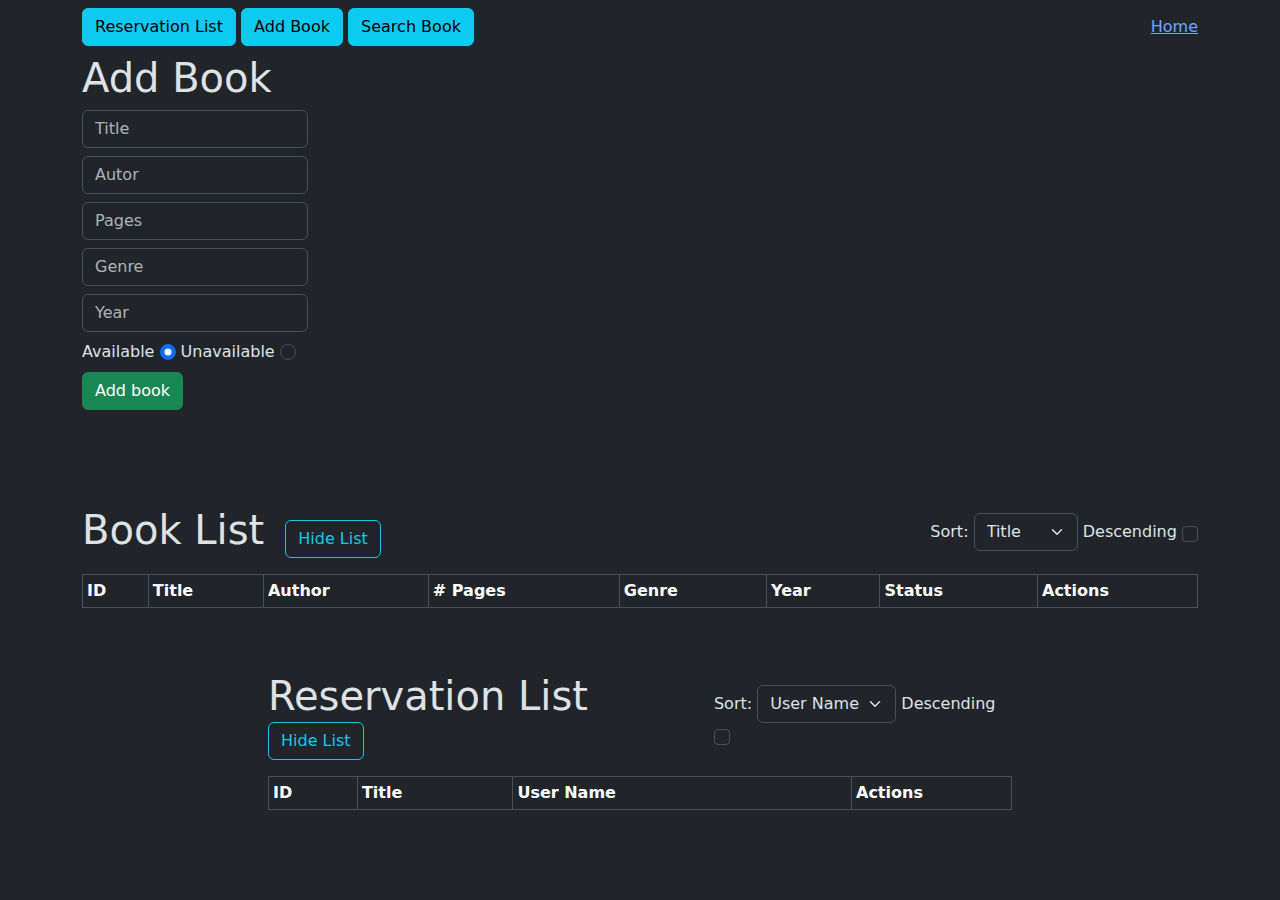
==== pages/admin.html @ ea894881 ":lipstick:feat(app):add basic styles" ====
<!DOCTYPE html>
<html lang="en" data-bs-theme="dark">

<head>
    <meta charset="UTF-8">
    <meta name="viewport" content="width=device-width, initial-scale=1.0">
    <link href="https://cdn.jsdelivr.net/npm/bootstrap@5.3.3/dist/css/bootstrap.min.css" rel="stylesheet"
        integrity="sha384-QWTKZyjpPEjISv5WaRU9OFeRpok6YctnYmDr5pNlyT2bRjXh0JMhjY6hW+ALEwIH" crossorigin="anonymous">
    <link rel="stylesheet" href="../styles.css">
    <title>Books Management</title>
</head>

<body>
    <nav class="navbar" id="nav">
        <div class="container-md gap-3">
            <div class="justify-content-center">
                <a class="btn btn-info" href="#reservation-table">Reservation List</a>
                <button class="btn btn-info" type="button" onclick="defaultForm()">Add Book</button>
                <button class="btn btn-info" type="button" onclick="searchForm()">Search Book</button>
            </div>
            <a href="../" target="_self">Home</a>
        </div>    
    </nav>


    <section id="main-form" class="container-md">
        <form id="create-book-form" method="post" onsubmit="createBook(event)">
            <h1>Add Book</h1>
            <input class="form-control w-auto mb-2" type="text" name="title" placeholder="Title" required>
            <input class="form-control w-auto mb-2" type="text" name="author" placeholder="Autor" required>
            <input class="form-control w-auto mb-2" type="number" name="pages" placeholder="Pages" min="1" step="1" pattern="\d+" required>
            <input class="form-control w-auto mb-2" type="text" name="genre" placeholder="Genre" required>
            <input class="form-control w-auto mb-2" type="number" name="year" placeholder="Year" required>
            <label class="form-check-label" for="available">Available</label>
            <input class="form-check-input" type="radio" name="status" value="available" id="available" checked>
            <label class="form-check-label" for="unavailable">Unavailable</label>
            <input class="form-check-input" type="radio" name="status" value="unavailable" id="unavailable">
            <button class="btn btn-success d-block mt-2" type="submit">Add book</button>
        </form>
    </section>

    <article>
        <span id="response"></span>
    </article>

    <section class="container-md overflow-x-auto my-5" id="response-table">

    </section>

    <section class="container-md overflow-x-auto">
        <div class="d-flex justify-content-between align-items-center mb-3">
            <div>
                <h1 class="d-inline align-middle me-3">Book List</h1>
                <button class="btn btn-outline-info align-text-top" type="button" data-bs-toggle="collapse"
                    data-bs-target="#collapse-table" aria-expanded="true" aria-controls="collapse-table"
                    onclick="listToggler(event)">
                    Hide List
                </button>
            </div>
            <div>
                <span>Sort:</span>
                <select class="form-select d-inline w-auto" id="select-list" aria-label="Select sort" onchange="sortListAdmin()">
                    <option value="id">ID</option>
                    <option selected value="title">Title</option>
                    <option value="author">Author</option>
                    <option value="pages">Pages</option>
                    <option value="genre">Genre</option>
                    <option value="year">Year</option>
                    <option value="status">Status</option>
                </select>
                <label class="form-check-label" for="order-list">Descending</label>
                <input class="form-check-input align-text-top" type="checkbox" name="order" id="order-list" onchange="sortListAdmin()">
            </div>
        </div>
        <table id="collapse-table" class="collapse show table table-sm table-bordered table-hover">
            <thead>
                <tr>
                    <th>ID</th>
                    <th>Title</th>
                    <th>Author</th>
                    <th># Pages</th>
                    <th>Genre</th>
                    <th>Year</th>
                    <th>Status</th>
                    <th class="width-actions">Actions</th>
                </tr>
            </thead>
            <tbody id="table-body">
            </tbody>
        </table>
    </section>

    <section class="container overflow-x-auto py-5 reserv-section" id="reservation-table">
        <div class="d-flex justify-content-between column-gap-3 align-items-center mb-3">
            <div>
                <h1 class="d-inline align-middle text-break me-3">Reservation List</h1>
                <button class="btn btn-outline-info align-text-top" type="button" data-bs-toggle="collapse"
                    data-bs-target="#collapse-table-reserv" aria-expanded="true" aria-controls="collapse-table-reserv"
                    onclick="listToggler(event)">
                    Hide List
                </button>
            </div>
            <div>
                <span>Sort:</span>
                <select class="form-select d-inline w-auto" id="select-list-reserv" aria-label="Select sort" onchange="sortListReserv()">
                    <option value="id">Book ID</option>
                    <option selected value="title">Title</option>
                    <option selected value="user_name">User Name</option>
                </select>
                <label class="form-check-label" for="order-list-reserv">Descending</label>
                <input class="form-check-input align-text-top" type="checkbox" name="order" id="order-list-reserv" onchange="sortListReserv()">
            </div>
        </div>
        <table id="collapse-table-reserv" class="collapse show table table-sm table-bordered table-hover">
            <thead>
                <tr>
                    <th>ID</th>
                    <th>Title</th>
                    <th>User Name</th>
                    <th class="width-actions">Actions</th>
                </tr>
            </thead>
            <tbody id="table-body-reserv">
            </tbody>
        </table>
    </section>
    <script src="https://cdn.jsdelivr.net/npm/bootstrap@5.3.3/dist/js/bootstrap.bundle.min.js"
        integrity="sha384-YvpcrYf0tY3lHB60NNkmXc5s9fDVZLESaAA55NDzOxhy9GkcIdslK1eN7N6jIeHz"
        crossorigin="anonymous"></script>
    <script src="../scripts/admin.js"></script>
</body>

</html>
---- styles.css ----
.id-loan {
    max-width: 60px;
    text-align: center;
}

.id-return {
    max-width: 90px;
    text-align: center;
}

.main-label {
    width: 82px;
}

.reserv-section {
    max-width: 768px;
}

.default-input {
    display: inline-block;
    width: auto;
}


@media screen and (min-width:640px){
    .title-loan {
        width: 250px;
    }
}

@media screen and (min-width:1200px) {
    .width-actions {
        width: 160px;
    }
}
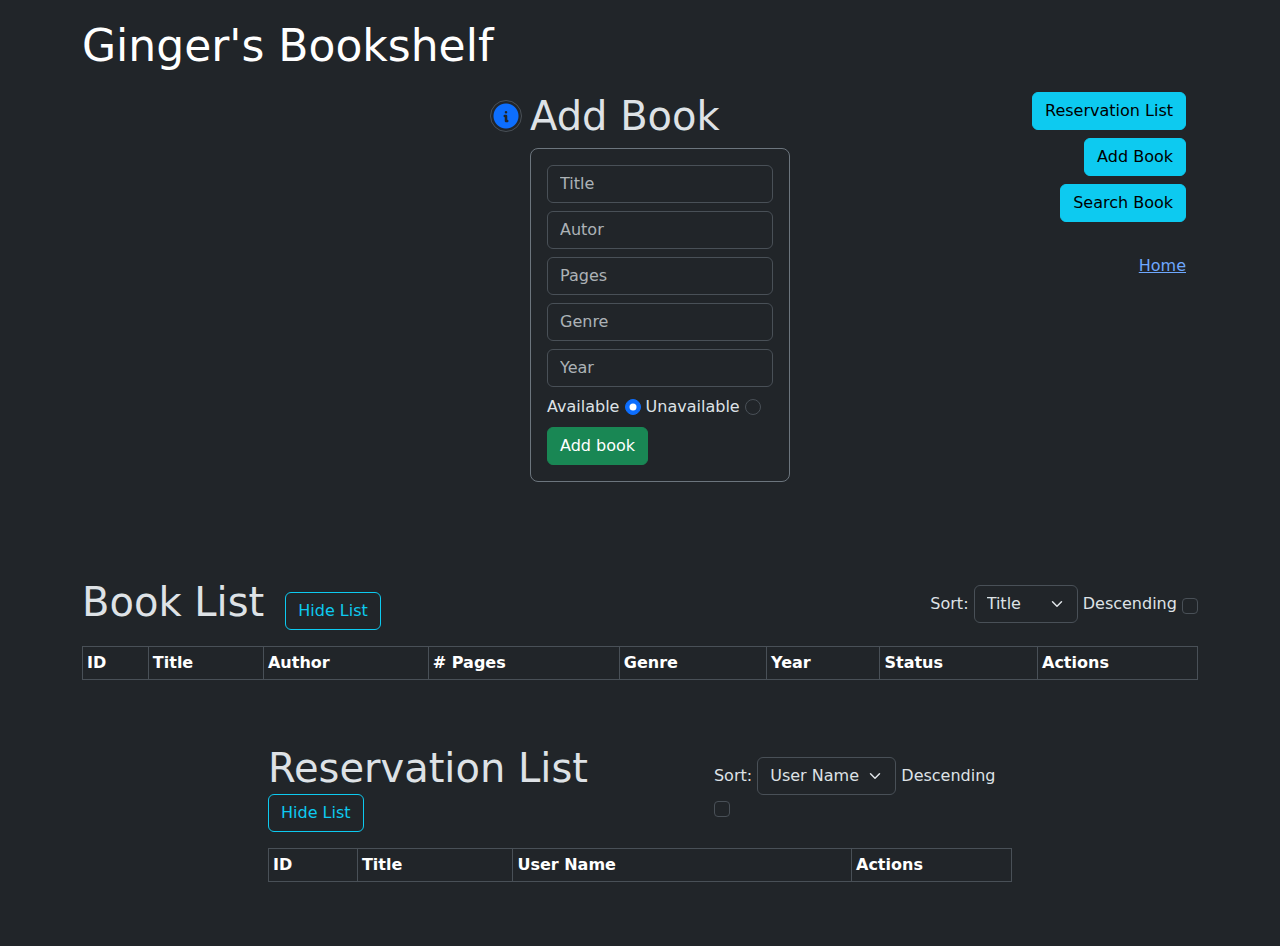
==== commit 18df0aef: ":lipstick:feat(app):add a full responsive layered design for the Main section" ====
--- a/pages/admin.html
+++ b/pages/admin.html
@@ -12,32 +12,62 @@
 
 <body>
     <nav class="navbar" id="nav">
-        <div class="container-md gap-3">
-            <div class="justify-content-center">
-                <a class="btn btn-info" href="#reservation-table">Reservation List</a>
-                <button class="btn btn-info" type="button" onclick="defaultForm()">Add Book</button>
-                <button class="btn btn-info" type="button" onclick="searchForm()">Search Book</button>
+        <div class="position-relative container-md gap-3">
+            <a class="navbar-brand brand-size" href="../">Ginger's Bookshelf</a>
+            <button class="navbar-toggler d-lg-none" type="button" data-bs-toggle="collapse"
+                data-bs-target="#navbarTogglerTop" aria-controls="navbarTogglerTop" aria-expanded="false"
+                aria-label="Toggle navigation">
+                <span class="navbar-toggler-icon"></span>
+            </button>
+            <div class="collapse navbar-collapse d-lg-none align-self-center position-absolute end-0 top-menu"
+                id="navbarTogglerTop">
+                <div class="d-flex gap-2 flex-column bg-dark rounded-1 p-3">
+                    <a class="btn btn-info ms-auto" href="#reservation-table">Reservation List</a>
+                    <button class="btn btn-info" type="button" onclick="defaultForm()">Add Book</button>
+                    <button class="btn btn-info" type="button" onclick="searchForm()">Search Book</button>
+                    <a class="align-self-center mt-4 ms-auto" href="../" target="_self">Home</a>
+                </div>
             </div>
-            <a href="../" target="_self">Home</a>
-        </div>    
+        </div>
     </nav>
 
+    <main class="container-md row mx-auto">
+        <div class="col"></div>
+        <div class="col-lg-6 d-flex justify-content-lg-center column-gap-2">
+            <div class="dropstart position-absolute position-lg-relative">
+                <button class="btn rounded-circle border border-1 p-0 d-block ms-auto mt-1 mt-md-2" type="button"
+                    data-bs-toggle="dropdown" aria-expanded="false" id="info-btn">
+                    <img class="info-icon" src="../assets/info-icon.png" alt="Info Icon">
+                </button>
+                <p class="dropdown-menu px-1 top-dropdown right-dropdown width-dropdown w-auto" id="info-text">
+                    A placeholder info Lorem ipsum dolor sit amet consectetur adipisicing elit. Non, facilis beatae cupiditate sunt fugiat dolorem consequatur perspiciatis labore temporibus, repellendus aut quidem voluptatibus sequi enim dolores ipsam quis laborum quasi.
+                </p>
+            </div>
+            <section id="main-form">
+                <h1 class="text-center text-lg-start">Add Book</h1>
+                <form class="border border-secondary rounded-3 p-3" id="create-book-form" method="post" onsubmit="createBook(event)">
+                    <input class="form-control w-auto mb-2" type="text" name="title" placeholder="Title" required>
+                    <input class="form-control w-auto mb-2" type="text" name="author" placeholder="Autor" required>
+                    <input class="form-control w-auto mb-2" type="number" name="pages" placeholder="Pages" min="1"
+                        step="1" pattern="\d+" required>
+                    <input class="form-control w-auto mb-2" type="text" name="genre" placeholder="Genre" required>
+                    <input class="form-control w-auto mb-2" type="number" name="year" placeholder="Year" required>
+                    <label class="form-check-label" for="available">Available</label>
+                    <input class="form-check-input" type="radio" name="status" value="available" id="available" checked>
+                    <label class="form-check-label" for="unavailable">Unavailable</label>
+                    <input class="form-check-input" type="radio" name="status" value="unavailable" id="unavailable">
+                    <button class="btn btn-success d-block mt-2" type="submit">Add book</button>
+                </form>
+            </section>
+        </div>
+        <div class="d-none d-lg-flex gap-2 flex-column col">
+            <a class="btn btn-info ms-auto" href="#reservation-table">Reservation List</a>
+            <button class="btn btn-info ms-auto" type="button" onclick="defaultForm()">Add Book</button>
+            <button class="btn btn-info ms-auto" type="button" onclick="searchForm()">Search Book</button>
+            <a class="align-self-center mt-4 ms-auto" href="../" target="_self">Home</a>
+        </div>
 
-    <section id="main-form" class="container-md">
-        <form id="create-book-form" method="post" onsubmit="createBook(event)">
-            <h1>Add Book</h1>
-            <input class="form-control w-auto mb-2" type="text" name="title" placeholder="Title" required>
-            <input class="form-control w-auto mb-2" type="text" name="author" placeholder="Autor" required>
-            <input class="form-control w-auto mb-2" type="number" name="pages" placeholder="Pages" min="1" step="1" pattern="\d+" required>
-            <input class="form-control w-auto mb-2" type="text" name="genre" placeholder="Genre" required>
-            <input class="form-control w-auto mb-2" type="number" name="year" placeholder="Year" required>
-            <label class="form-check-label" for="available">Available</label>
-            <input class="form-check-input" type="radio" name="status" value="available" id="available" checked>
-            <label class="form-check-label" for="unavailable">Unavailable</label>
-            <input class="form-check-input" type="radio" name="status" value="unavailable" id="unavailable">
-            <button class="btn btn-success d-block mt-2" type="submit">Add book</button>
-        </form>
-    </section>
+    </main>
 
     <article>
         <span id="response"></span>
@@ -59,7 +89,8 @@
             </div>
             <div>
                 <span>Sort:</span>
-                <select class="form-select d-inline w-auto" id="select-list" aria-label="Select sort" onchange="sortListAdmin()">
+                <select class="form-select d-inline w-auto" id="select-list" aria-label="Select sort"
+                    onchange="sortListAdmin()">
                     <option value="id">ID</option>
                     <option selected value="title">Title</option>
                     <option value="author">Author</option>
@@ -69,7 +100,8 @@
                     <option value="status">Status</option>
                 </select>
                 <label class="form-check-label" for="order-list">Descending</label>
-                <input class="form-check-input align-text-top" type="checkbox" name="order" id="order-list" onchange="sortListAdmin()">
+                <input class="form-check-input align-text-top" type="checkbox" name="order" id="order-list"
+                    onchange="sortListAdmin()">
             </div>
         </div>
         <table id="collapse-table" class="collapse show table table-sm table-bordered table-hover">
@@ -102,13 +134,15 @@
             </div>
             <div>
                 <span>Sort:</span>
-                <select class="form-select d-inline w-auto" id="select-list-reserv" aria-label="Select sort" onchange="sortListReserv()">
+                <select class="form-select d-inline w-auto" id="select-list-reserv" aria-label="Select sort"
+                    onchange="sortListReserv()">
                     <option value="id">Book ID</option>
                     <option selected value="title">Title</option>
                     <option selected value="user_name">User Name</option>
                 </select>
                 <label class="form-check-label" for="order-list-reserv">Descending</label>
-                <input class="form-check-input align-text-top" type="checkbox" name="order" id="order-list-reserv" onchange="sortListReserv()">
+                <input class="form-check-input align-text-top" type="checkbox" name="order" id="order-list-reserv"
+                    onchange="sortListReserv()">
             </div>
         </div>
         <table id="collapse-table-reserv" class="collapse show table table-sm table-bordered table-hover">
--- a/styles.css
+++ b/styles.css
@@ -12,19 +12,78 @@
     width: 82px;
 }
 
+.edit-label {
+    width: 55px;
+}
+
 .reserv-section {
     max-width: 768px;
 }
 
-.default-input {
-    display: inline-block;
-    width: auto;
+.top-menu {
+    top: 65px;
 }
 
+.brand-size {
+    font-size: 22px;
+}
+
+.info-icon {
+    width: 30px;
+}
+
+/*Not used for now*/
+.w-fit {
+    width: fit-content;
+}
+
+.top-dropdown {
+    top: 44px !important;
+}
+
+.width-dropdown {
+    min-width: 240px;
+}
+
+.info-icon:hover{
+    content: url("./assets/info-circle-hover.png");
+}
 
 @media screen and (min-width:640px){
     .title-loan {
         width: 250px;
+    }
+
+    .top-menu {
+        top: 75px;
+    }
+
+    .brand-size {
+        font-size: calc(1.375rem + 1.5vw);
+    }
+}
+
+@media screen and (min-width:768px) {
+    .top-dropdown {
+        top: 48px !important;
+    }
+}
+
+@media screen and (min-width:992px) {
+    .top-menu {
+        top: 0;
+    }
+
+    .position-lg-relative {
+        position: relative !important;
+    }
+
+    .top-dropdown {
+        top: 0 !important;
+    }
+
+    .right-dropdown {
+        right: 4px !important;
     }
 }
 
@@ -32,4 +91,12 @@
     .width-actions {
         width: 160px;
     }
+
+    .brand-size {
+        font-size: 2.75rem;
+    }
+
+    .width-dropdown {
+        min-width: 340px;
+    }
 }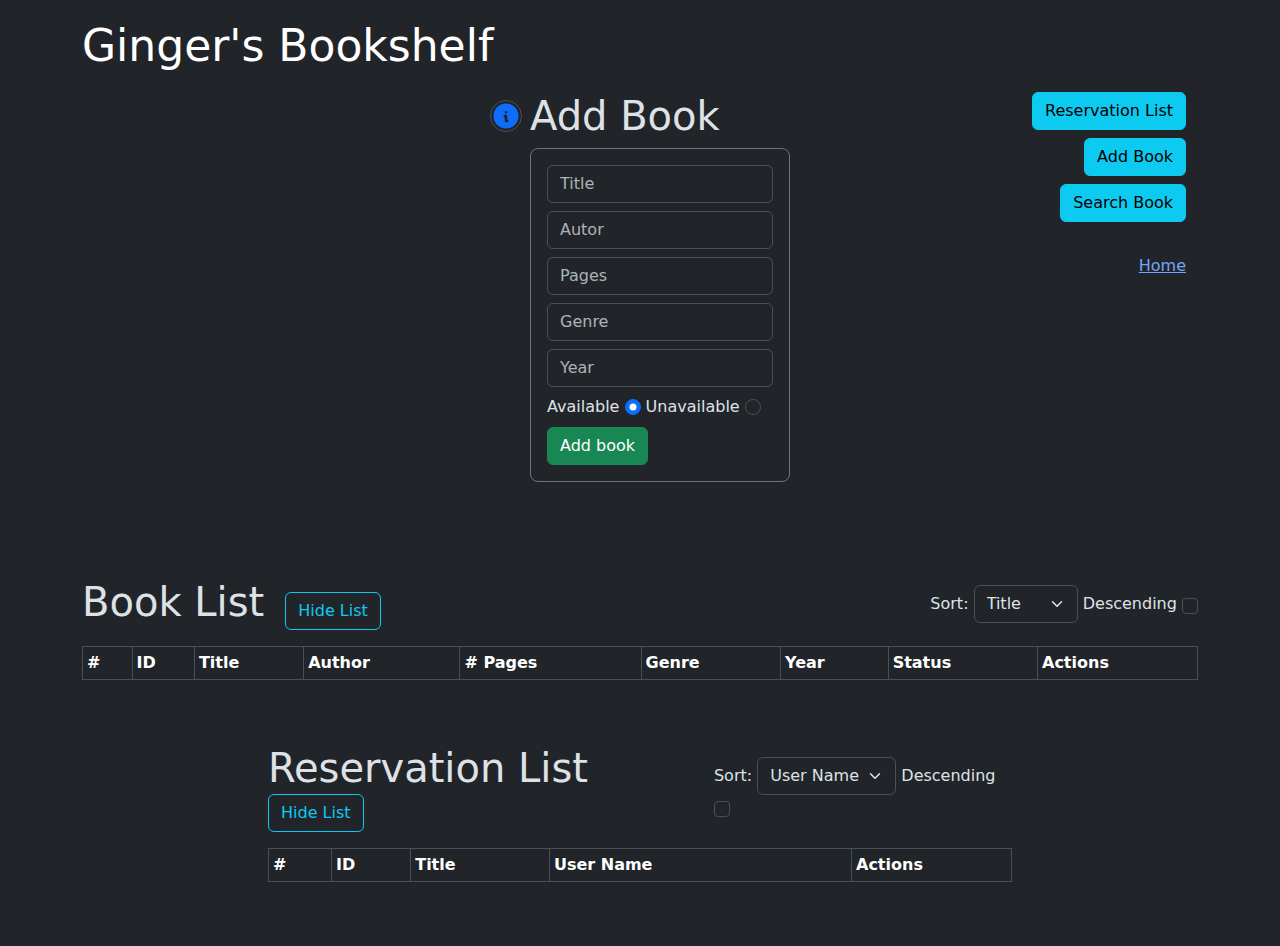
==== commit e41ac12b: ":lipstick:feat(tables):add table indexes as part of the first column of each table" ====
--- a/pages/admin.html
+++ b/pages/admin.html
@@ -40,7 +40,7 @@
                     <img class="info-icon" src="../assets/info-icon.png" alt="Info Icon">
                 </button>
                 <p class="dropdown-menu px-1 top-dropdown right-dropdown width-dropdown w-auto" id="info-text">
-                    A placeholder info Lorem ipsum dolor sit amet consectetur adipisicing elit. Non, facilis beatae cupiditate sunt fugiat dolorem consequatur perspiciatis labore temporibus, repellendus aut quidem voluptatibus sequi enim dolores ipsam quis laborum quasi.
+                    Add a book filling all the fields, the ID is random generated
                 </p>
             </div>
             <section id="main-form">
@@ -107,6 +107,7 @@
         <table id="collapse-table" class="collapse show table table-sm table-bordered table-hover">
             <thead>
                 <tr>
+                    <th>#</th>
                     <th>ID</th>
                     <th>Title</th>
                     <th>Author</th>
@@ -148,6 +149,7 @@
         <table id="collapse-table-reserv" class="collapse show table table-sm table-bordered table-hover">
             <thead>
                 <tr>
+                    <th>#</th>
                     <th>ID</th>
                     <th>Title</th>
                     <th>User Name</th>
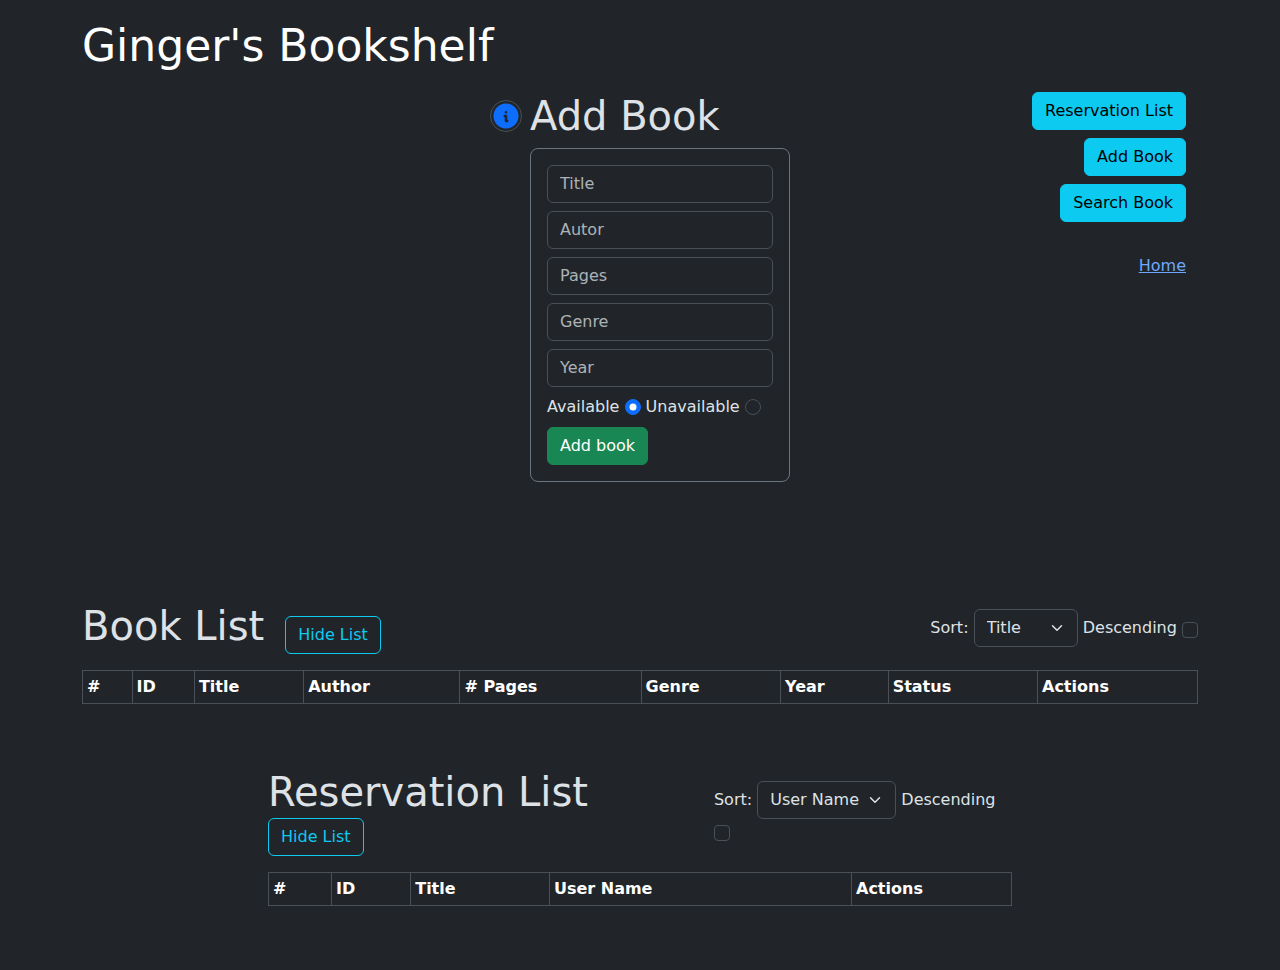
==== commit 0fdfad0b: ":lipstick:feat(admin):improve styles of responses on errors and confirmations" ====
--- a/pages/admin.html
+++ b/pages/admin.html
@@ -16,14 +16,14 @@
             <a class="navbar-brand brand-size" href="../">Ginger's Bookshelf</a>
             <button class="navbar-toggler d-lg-none" type="button" data-bs-toggle="collapse"
                 data-bs-target="#navbarTogglerTop" aria-controls="navbarTogglerTop" aria-expanded="false"
-                aria-label="Toggle navigation">
+                aria-label="Toggle navigation" id="hamburger-btn">
                 <span class="navbar-toggler-icon"></span>
             </button>
             <div class="collapse navbar-collapse d-lg-none align-self-center position-absolute end-0 top-menu"
                 id="navbarTogglerTop">
                 <div class="d-flex gap-2 flex-column bg-dark rounded-1 p-3">
                     <a class="btn btn-info ms-auto" href="#reservation-table">Reservation List</a>
-                    <button class="btn btn-info" type="button" onclick="defaultForm()">Add Book</button>
+                    <button class="btn btn-info" type="button" onclick="addForm()">Add Book</button>
                     <button class="btn btn-info" type="button" onclick="searchForm()">Search Book</button>
                     <a class="align-self-center mt-4 ms-auto" href="../" target="_self">Home</a>
                 </div>
@@ -46,12 +46,12 @@
             <section id="main-form">
                 <h1 class="text-center text-lg-start">Add Book</h1>
                 <form class="border border-secondary rounded-3 p-3" id="create-book-form" method="post" onsubmit="createBook(event)">
-                    <input class="form-control w-auto mb-2" type="text" name="title" placeholder="Title" required>
-                    <input class="form-control w-auto mb-2" type="text" name="author" placeholder="Autor" required>
-                    <input class="form-control w-auto mb-2" type="number" name="pages" placeholder="Pages" min="1"
+                    <input class="form-control w-auto mb-2" type="text" name="title" placeholder="Title" onkeydown="resCleaner()" required>
+                    <input class="form-control w-auto mb-2" type="text" name="author" placeholder="Autor" onkeydown="resCleaner()" required>
+                    <input class="form-control w-auto mb-2" type="number" name="pages" placeholder="Pages" onkeydown="resCleaner()" min="1"
                         step="1" pattern="\d+" required>
-                    <input class="form-control w-auto mb-2" type="text" name="genre" placeholder="Genre" required>
-                    <input class="form-control w-auto mb-2" type="number" name="year" placeholder="Year" required>
+                    <input class="form-control w-auto mb-2" type="text" name="genre" placeholder="Genre" onkeydown="resCleaner()" required>
+                    <input class="form-control w-auto mb-2" type="number" name="year" placeholder="Year" onkeydown="resCleaner()" required>
                     <label class="form-check-label" for="available">Available</label>
                     <input class="form-check-input" type="radio" name="status" value="available" id="available" checked>
                     <label class="form-check-label" for="unavailable">Unavailable</label>
@@ -62,15 +62,19 @@
         </div>
         <div class="d-none d-lg-flex gap-2 flex-column col">
             <a class="btn btn-info ms-auto" href="#reservation-table">Reservation List</a>
-            <button class="btn btn-info ms-auto" type="button" onclick="defaultForm()">Add Book</button>
+            <button class="btn btn-info ms-auto" type="button" onclick="addForm()">Add Book</button>
             <button class="btn btn-info ms-auto" type="button" onclick="searchForm()">Search Book</button>
             <a class="align-self-center mt-4 ms-auto" href="../" target="_self">Home</a>
         </div>
 
     </main>
 
-    <article>
-        <span id="response"></span>
+    <article class="container-md text-center">
+        <div class="block-gap-res"></div>
+        <div class="d-none position-relative bg-info-subtle border border-info-subtle rounded-3 w-fit py-3 px-5 mx-lg-auto mt-2">
+            <span class="text-danger-emphasis" id="response"></span>
+            <button class="btn-close button-close-res" type="button" aria-label="Close" onclick="resCleaner()"></button>
+        </div>
     </article>
 
     <section class="container-md overflow-x-auto my-5" id="response-table">
--- a/styles.css
+++ b/styles.css
@@ -32,7 +32,6 @@
     width: 30px;
 }
 
-/*Not used for now*/
 .w-fit {
     width: fit-content;
 }
@@ -45,11 +44,17 @@
     min-width: 240px;
 }
 
-.info-icon:hover{
+.button-close-res {
+    top: 4px;
+    right: 4px;
+    position: absolute;
+}
+
+.info-icon:hover {
     content: url("./assets/info-circle-hover.png");
 }
 
-@media screen and (min-width:640px){
+@media screen and (min-width:640px) {
     .title-loan {
         width: 250px;
     }
@@ -85,6 +90,11 @@
     .right-dropdown {
         right: 4px !important;
     }
+
+    .block-gap-res {
+        width: 40px;
+        display: inline-block;
+    }
 }
 
 @media screen and (min-width:1200px) {
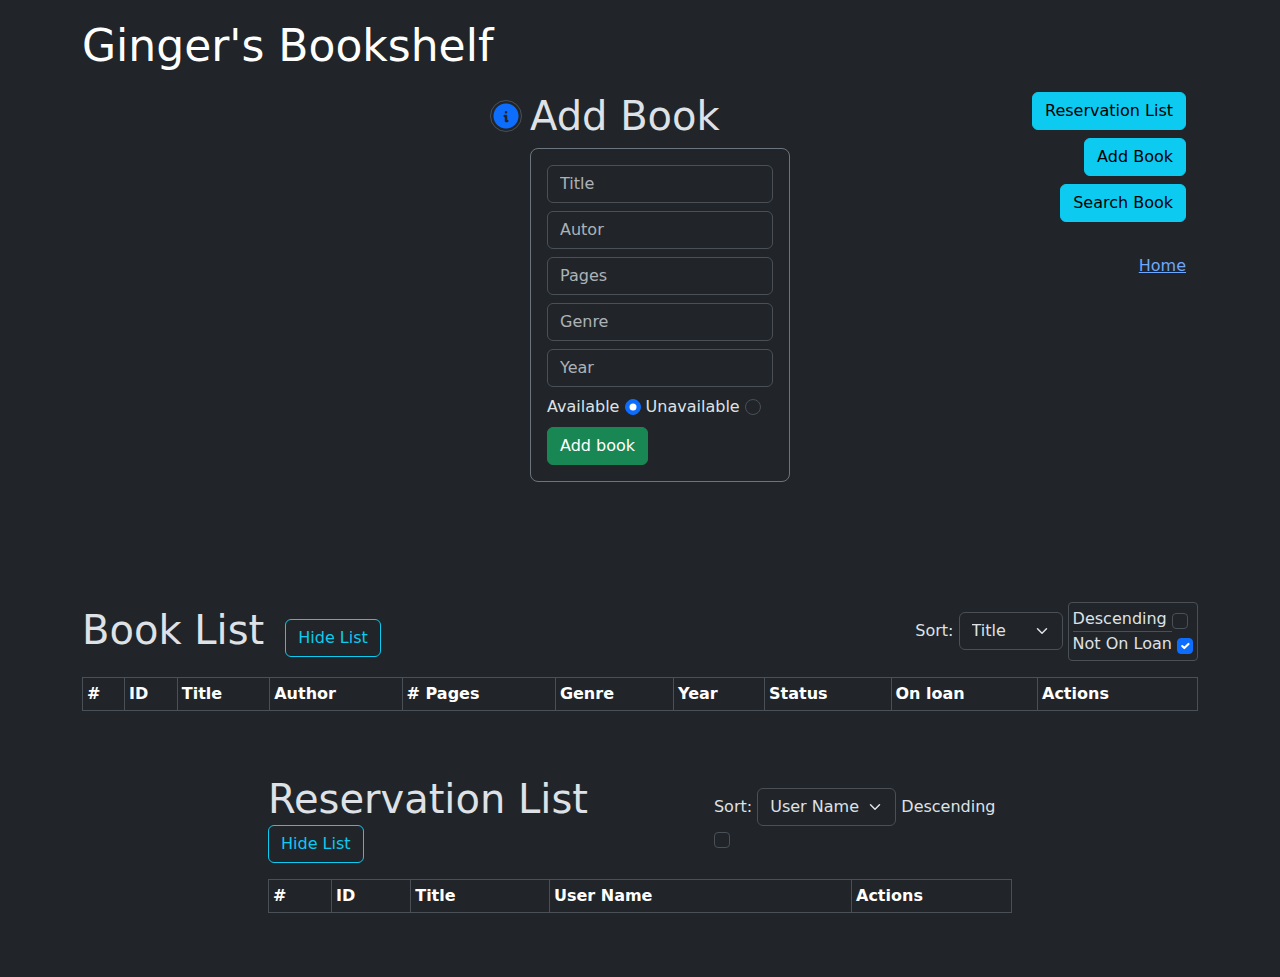
==== commit 78f42b5a: ":sparkles:feat(admin):add on_loan filter in admin and remove edit/delete buttons on loaned books" ====
--- a/pages/admin.html
+++ b/pages/admin.html
@@ -71,7 +71,7 @@
 
     <article class="container-md text-center">
         <div class="block-gap-res"></div>
-        <div class="d-none position-relative bg-info-subtle border border-info-subtle rounded-3 w-fit py-3 px-5 mx-lg-auto mt-2">
+        <div class="d-none position-relative bg-info-subtle border border-info-subtle rounded-3 w-fit py-3 px-5 mx-lg-auto mt-2 max-w-res">
             <span class="text-danger-emphasis" id="response"></span>
             <button class="btn-close button-close-res" type="button" aria-label="Close" onclick="resCleaner()"></button>
         </div>
@@ -103,9 +103,13 @@
                     <option value="year">Year</option>
                     <option value="status">Status</option>
                 </select>
-                <label class="form-check-label" for="order-list">Descending</label>
-                <input class="form-check-input align-text-top" type="checkbox" name="order" id="order-list"
-                    onchange="sortListAdmin()">
+                <div class="d-inline-block align-middle border border-1 rounded-1 p-1">
+                    <label class="form-check-label" for="order-list">Descending</label>
+                    <input class="form-check-input align-text-top" type="checkbox" name="order" id="order-list"
+                        onchange="sortListAdmin()"><br />
+                    <label class="form-check-label border-top" for="ol-filter">Not On Loan</label>
+                    <input class="form-check-input align-text-top" type="checkbox" name="ol-filter" id="ol-filter" onchange="sortListAdmin()" checked>
+                </div>
             </div>
         </div>
         <table id="collapse-table" class="collapse show table table-sm table-bordered table-hover">
@@ -119,6 +123,7 @@
                     <th>Genre</th>
                     <th>Year</th>
                     <th>Status</th>
+                    <th>On loan</th>
                     <th class="width-actions">Actions</th>
                 </tr>
             </thead>
--- a/styles.css
+++ b/styles.css
@@ -48,6 +48,10 @@
     top: 4px;
     right: 4px;
     position: absolute;
+}
+
+.max-w-res {
+    max-width: 600px;
 }
 
 .info-icon:hover {
